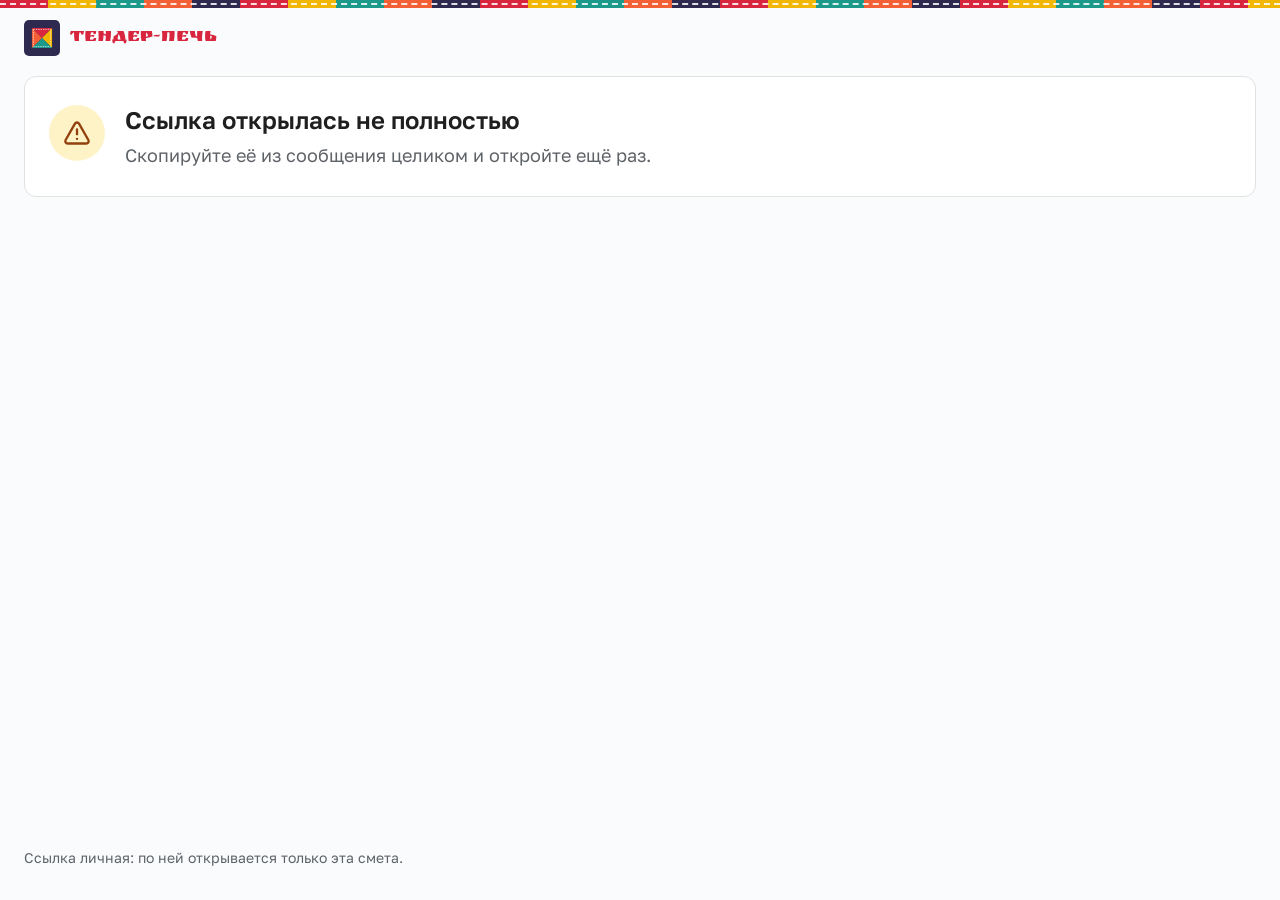
==== app/index.html @ cbc55fbc "PWA: менеджер входит в иконку (ссылка ?m= запоминается, экран Вход принимает ссылку менеджера)" ====
<!doctype html>
<html lang="ru">
  <head>
    <meta charset="UTF-8" />
    <meta name="viewport" content="width=device-width, initial-scale=1, viewport-fit=cover" />
    <meta name="robots" content="noindex, nofollow" />
    <meta name="theme-color" content="#2E294E" />
    <title>Тендер-Печь</title>
    <link rel="icon" type="image/svg+xml" href="/app/favicon.svg" />
    <link rel="preconnect" href="https://fonts.googleapis.com" />
    <link rel="preconnect" href="https://fonts.gstatic.com" crossorigin />
    <link rel="stylesheet" href="https://fonts.googleapis.com/css2?family=Golos+Text:wght@400;500;700&family=Ruslan+Display&display=swap&subset=cyrillic" />
    <script type="module" crossorigin src="/app/assets/index-CBOoW3pf.js"></script>
    <link rel="modulepreload" crossorigin href="/app/assets/rolldown-runtime-WkwZ5CU-.js">
    <link rel="stylesheet" crossorigin href="/app/assets/index-BDrWi6Vo.css">
    <link rel="manifest" href="/manifest.webmanifest" />
    <link rel="apple-touch-icon" href="/icons/apple-touch-icon.png" />
    <meta name="mobile-web-app-capable" content="yes" />
    <meta name="apple-mobile-web-app-capable" content="yes" />
    <meta name="apple-mobile-web-app-title" content="Тендер-Печь" />
    <meta name="apple-mobile-web-app-status-bar-style" content="black-translucent" />
    <script>if('serviceWorker' in navigator)window.addEventListener('load',function(){navigator.serviceWorker.register('/sw.js').catch(function(){})})</script>
    <meta property="og:type" content="website" />
    <meta property="og:site_name" content="Тендер-Печь" />
    <meta property="og:title" content="Тендер-Печь" />
    <meta property="og:description" content="Смета по тендеру: откройте и проверьте позиции" />
    <meta property="og:url" content="https://tender-pech.ru/app/" />
    <meta property="og:image" content="https://tender-pech.ru/app/og-image.png" />
    <meta property="og:image:type" content="image/png" />
    <meta property="og:image:width" content="1200" />
    <meta property="og:image:height" content="630" />
    <meta property="og:image:alt" content="Тендер-Печь: лоскутное одеяло" />
    <meta property="og:locale" content="ru_RU" />
    <meta name="twitter:card" content="summary_large_image" />
    <meta name="description" content="Смета по тендеру: откройте и проверьте позиции" />
  </head>
  <body>
    <div id="root"></div>
  </body>
</html>
---- app/assets/index-BDrWi6Vo.css ----
/*! tailwindcss v4.3.3 | MIT License | https://tailwindcss.com */
@layer properties{@supports (((-webkit-hyphens:none)) and (not (margin-trim:inline))) or ((-moz-orient:inline) and (not (color:rgb(from red r g b)))){*,:before,:after,::backdrop{--tw-translate-x:0;--tw-translate-y:0;--tw-translate-z:0;--tw-border-style:solid;--tw-font-weight:initial;--tw-outline-style:solid;--tw-blur:initial;--tw-brightness:initial;--tw-contrast:initial;--tw-grayscale:initial;--tw-hue-rotate:initial;--tw-invert:initial;--tw-opacity:initial;--tw-saturate:initial;--tw-sepia:initial;--tw-drop-shadow:initial;--tw-drop-shadow-color:initial;--tw-drop-shadow-alpha:100%;--tw-drop-shadow-size:initial}}}@layer theme{:root,:host{--font-sans:-apple-system, BlinkMacSystemFont, "Segoe UI", Roboto, "Helvetica Neue", "Noto Sans", Arial, sans-serif, "Apple Color Emoji", "Segoe UI Emoji", "Segoe UI Symbol", "Noto Color Emoji";--font-mono:ui-monospace, SFMono-Regular, Menlo, Monaco, Consolas, "Liberation Mono", "Courier New", monospace;--color-black:#000;--spacing:.25rem;--font-weight-medium:500;--font-weight-bold:700;--animate-spin:spin 1s linear infinite;--default-transition-duration:.15s;--default-transition-timing-function:cubic-bezier(.4, 0, .2, 1);--default-font-family:var(--font-sans);--default-mono-font-family:var(--font-mono)}}@layer base{*,:after,:before,::backdrop{box-sizing:border-box;border:0 solid;margin:0;padding:0}::file-selector-button{box-sizing:border-box;border:0 solid;margin:0;padding:0}html,:host{-webkit-text-size-adjust:100%;tab-size:4;line-height:1.5;font-family:var(--default-font-family,-apple-system, BlinkMacSystemFont, "Segoe UI", Roboto, "Helvetica Neue", "Noto Sans", Arial, sans-serif, "Apple Color Emoji", "Segoe UI Emoji", "Segoe UI Symbol", "Noto Color Emoji");font-feature-settings:var(--default-font-feature-settings,normal);font-variation-settings:var(--default-font-variation-settings,normal);-webkit-tap-highlight-color:transparent}hr{height:0;color:inherit;border-top-width:1px}abbr:where([title]){-webkit-text-decoration:underline dotted;text-decoration:underline dotted}h1,h2,h3,h4,h5,h6{font-size:inherit;font-weight:inherit}a{color:inherit;-webkit-text-decoration:inherit;-webkit-text-decoration:inherit;-webkit-text-decoration:inherit;-webkit-text-decoration:inherit;text-decoration:inherit}b,strong{font-weight:bolder}code,kbd,samp,pre{font-family:var(--default-mono-font-family,ui-monospace, SFMono-Regular, Menlo, Monaco, Consolas, "Liberation Mono", "Courier New", monospace);font-feature-settings:var(--default-mono-font-feature-settings,normal);font-variation-settings:var(--default-mono-font-variation-settings,normal);font-size:1em}small{font-size:80%}sub,sup{vertical-align:baseline;font-size:75%;line-height:0;position:relative}sub{bottom:-.25em}sup{top:-.5em}table{text-indent:0;border-color:inherit;border-collapse:collapse}:-moz-focusring:where(:not(iframe)){outline:auto}progress{vertical-align:baseline}summary{display:list-item}ol,ul,menu{list-style:none}img,svg,video,canvas,audio,iframe,embed,object{vertical-align:middle;display:block}img,video{max-width:100%;height:auto}button,input,select,optgroup,textarea{font:inherit;font-feature-settings:inherit;font-variation-settings:inherit;letter-spacing:inherit;color:inherit;opacity:1;background-color:#0000;border-radius:0}::file-selector-button{font:inherit;font-feature-settings:inherit;font-variation-settings:inherit;letter-spacing:inherit;color:inherit;opacity:1;background-color:#0000;border-radius:0}:where(select:is([multiple],[size])) optgroup{font-weight:bolder}:where(select:is([multiple],[size])) optgroup option{padding-inline-start:20px}::file-selector-button{margin-inline-end:4px}::placeholder{opacity:1}@supports (not ((-webkit-appearance:-apple-pay-button))) or (contain-intrinsic-size:1px){::placeholder{color:currentColor}@supports (color:color-mix(in lab, red, red)){::placeholder{color:color-mix(in oklab, currentcolor 50%, transparent)}}}textarea{resize:vertical}::-webkit-search-decoration{-webkit-appearance:none}::-webkit-date-and-time-value{min-height:1lh;text-align:inherit}::-webkit-datetime-edit{display:inline-flex}::-webkit-datetime-edit-fields-wrapper{padding:0}::-webkit-datetime-edit{padding-block:0}::-webkit-datetime-edit-year-field{padding-block:0}::-webkit-datetime-edit-month-field{padding-block:0}::-webkit-datetime-edit-day-field{padding-block:0}::-webkit-datetime-edit-hour-field{padding-block:0}::-webkit-datetime-edit-minute-field{padding-block:0}::-webkit-datetime-edit-second-field{padding-block:0}::-webkit-datetime-edit-millisecond-field{padding-block:0}::-webkit-datetime-edit-meridiem-field{padding-block:0}::-webkit-calendar-picker-indicator{line-height:1}:-moz-ui-invalid{box-shadow:none}button,input:where([type=button],[type=reset],[type=submit]){appearance:button}::file-selector-button{appearance:button}::-webkit-inner-spin-button{height:auto}::-webkit-outer-spin-button{height:auto}[hidden]:where(:not([hidden=until-found])){display:none!important}html{background:var(--s-bg);color:var(--s-fg)}body{background:var(--s-bg);color:var(--s-fg);font-family:var(--f-body);font-size:var(--fs-m);-webkit-font-smoothing:antialiased;margin:0;line-height:1.4}input,select,textarea,button{font:inherit;color:inherit}.font-display{font-family:var(--s-fd);font-weight:var(--s-fw);text-transform:var(--s-tt,none)}}@layer components{.page{max-width:var(--wrap);grid-template-columns:minmax(0,1fr);gap:18px;margin:0 auto;padding-block:20px 0;padding-inline:20px;display:grid}@media (width<=640px){.page{padding-inline:16px}}.page-col{flex-direction:column;display:flex}.s-mark{flex:none;width:44px;height:44px}.s-word{font-family:var(--s-fd);font-weight:var(--s-fw);font-size:var(--fs-xxl);letter-spacing:var(--s-ls,0);text-transform:var(--s-tt,none);line-height:1.1}.s-status{font-size:var(--fs-s);align-items:center;gap:6px;font-weight:500;display:inline-flex}.s-status svg{flex:none;width:18px;height:18px}.s-err{font-size:var(--fs-m);background:var(--s-hi);color:var(--s-hiink);border-radius:var(--s-r);padding:8px 12px;font-weight:500}.s-card{background:var(--s-card);color:var(--s-cfg);border-radius:var(--s-r);border:var(--s-bd);padding:6px 14px 12px;overflow-x:auto}.s-card table{border-collapse:collapse;width:100%;min-width:520px}.s-card.wide table{table-layout:fixed;min-width:960px}.s-card th,.s-card td{text-align:left;border-bottom:1px solid var(--s-line);vertical-align:top;padding:8px 6px}.s-card th{font-weight:500;font-size:var(--fs-s);opacity:.75}.s-card td.n,.s-card th.n{text-align:right;white-space:nowrap;font-variant-numeric:tabular-nums}.s-card td.sum{padding-top:18px}.s-card tr.sec td{font-family:var(--s-fd);font-weight:var(--s-fw);font-size:var(--fs-m);text-transform:var(--s-tt,none);border-bottom:2px solid var(--s-cfg);vertical-align:middle;padding-top:16px}.s-card tr.com td{border-bottom:1px solid var(--s-line);padding-top:0}.s-card tr.add td{border-bottom:0;padding-block:10px 4px}.s-card tr.flash>td{background:var(--s-hi)}@supports (color:color-mix(in lab, red, red)){.s-card tr.flash>td{background:color-mix(in srgb, var(--s-hi) 28%, transparent)}}.s-card .bub{background:var(--s-hi);color:var(--s-hiink);border-radius:var(--s-r);font-size:var(--fs-s);padding:6px 10px;font-weight:500;display:inline-block}.s-card .src{font-size:var(--fs-s);opacity:.75;flex-wrap:wrap;align-items:center;gap:6px 12px;margin-top:4px;font-weight:500;display:flex}.s-card .found summary{cursor:pointer;text-underline-offset:3px;padding-block:6px;-webkit-text-decoration:underline dotted;text-decoration:underline dotted;list-style:none}.s-card .found summary::-webkit-details-marker{display:none}.s-card .found[open]{flex-basis:100%}.s-card .found-list{gap:2px;padding-bottom:4px;display:grid}.s-card .src .ic{align-items:center;gap:4px;display:inline-flex}.s-card .src .ic svg{width:16px;height:16px}.cell-in{width:100%;height:var(--in-h);border:1px solid var(--s-line);border-radius:var(--s-r);color:inherit;font:400 var(--fs-m) var(--f-body);background:0 0;padding:0 10px;display:block}.cell-in.name{font-weight:500}.cell-ta{height:auto;min-height:var(--in-h);resize:none;overflow-wrap:anywhere;field-sizing:content;padding-block:9px;line-height:1.4;overflow:hidden}.s-card col.c-unit{width:76px}.s-card col.c-num{width:88px}.s-card col.c-money{width:132px}.s-card col.c-del{width:62px}.cell-in.specs{margin-top:6px}.cell-in.num{text-align:right;font-variant-numeric:tabular-nums}.cell-in.sec-title{border-color:#0000;padding-inline:0}.cell-in.sec-title:hover{border-color:var(--s-line);padding-inline:10px}.cell-in.sec-title:focus{padding-inline:10px}.cell-in.sec-title{font-family:var(--s-fd);font-weight:var(--s-fw);font-size:var(--fs-m);text-transform:var(--s-tt,none)}.cell-in:focus{outline:3px solid var(--s-hi);outline-offset:0;border-color:#0000}.need .cell-in.price{border:2px solid var(--s-hi)}.need-tag{background:var(--s-hi);color:var(--s-hiink);border-radius:var(--s-r);font-size:var(--fs-s);white-space:nowrap;margin-top:6px;padding:2px 8px;font-weight:700;display:inline-block}.s-hint{border-radius:var(--s-r);font-size:var(--fs-m);border:2px dashed;gap:10px;padding:10px 12px;display:grid}.s-hint b{font-weight:700}.s-hint .row{flex-wrap:wrap;justify-content:space-between;align-items:center;gap:12px;display:flex}.s-banner{border-radius:var(--s-r);background:var(--s-hi);color:var(--s-hiink);font-size:var(--fs-m);flex-wrap:wrap;justify-content:space-between;align-items:center;gap:12px;padding:12px 16px;font-weight:500;display:flex}.s-comments{gap:8px;display:grid}.s-comments .bub{background:var(--s-hi);color:var(--s-hiink);border-radius:var(--s-r);font-size:var(--fs-m);justify-self:start;padding:8px 12px;font-weight:500}.s-foot{z-index:10;background:var(--s-bg);color:var(--s-fg);padding:12px 20px calc(12px + env(safe-area-inset-bottom,0px));border-top:2px solid;flex-wrap:wrap;align-items:center;gap:10px 18px;margin-inline:-20px;display:flex;position:sticky;bottom:0}@media (width<=640px){.s-foot{margin-inline:-16px;padding-inline:16px}}.s-sum{font-family:var(--s-fd);font-weight:var(--s-fw);font-size:var(--fs-xl);text-transform:var(--s-tt,none);white-space:nowrap}.s-sub{font-size:var(--fs-m);white-space:nowrap}.s-acts{flex-wrap:wrap;gap:10px;margin-left:auto;display:flex}.s-totals-m{display:none}@media (width<=640px){.s-foot{gap:8px 12px;padding-top:10px}.s-foot .s-sub{display:none}.s-acts{--fs-l:var(--fs-m);flex-wrap:nowrap;width:100%;margin-left:0}.s-acts>*{flex:auto}.s-acts>:first-child{flex:none}.s-acts>:first-child svg{display:none}.s-totals-m{font-size:var(--fs-m);gap:4px;display:grid}}.s-note{font-size:var(--fs-s);opacity:.8}.s-tools{flex-wrap:wrap;align-items:center;gap:10px 14px;display:flex}.s-tools label{align-items:center;gap:8px;font-weight:500;display:inline-flex}.s-tools .cell-in{width:88px;height:var(--btn-h);border:2px solid}.v-list{gap:10px;display:grid}.v-item{border-bottom:1px solid var(--s-line);flex-wrap:wrap;align-items:center;gap:10px 14px;padding-bottom:10px;display:flex}.v-item .meta{flex:220px;gap:2px;display:grid}.v-item .meta span{font-size:var(--fs-s);opacity:.8}}@layer utilities{.visible{visibility:visible}.sr-only{clip-path:inset(50%);white-space:nowrap;border-width:0;width:1px;height:1px;margin:-1px;padding:0;position:absolute;overflow:hidden}.absolute{position:absolute}.fixed{position:fixed}.inset-0{inset:0}.top-1\/2{top:50%}.top-3{top:calc(var(--spacing) * 3)}.right-3{right:calc(var(--spacing) * 3)}.left-1\/2{left:50%}.z-40{z-index:40}.z-50{z-index:50}.block{display:block}.flex{display:flex}.grid{display:grid}.hidden{display:none}.inline-flex{display:inline-flex}.table{display:table}.size-6{width:calc(var(--spacing) * 6);height:calc(var(--spacing) * 6)}.h-\(--btn-h\){height:var(--btn-h)}.h-\(--btn-h-lg\){height:var(--btn-h-lg)}.max-h-\[calc\(100dvh-32px\)\]{max-height:calc(100dvh - 32px)}.w-\(--btn-h\){width:var(--btn-h)}.w-\[min\(640px\,calc\(100vw-32px\)\)\]{width:min(640px,100vw - 32px)}.min-w-0{min-width:0}.shrink-0{flex-shrink:0}.-translate-x-1\/2{--tw-translate-x:calc(calc(1 / 2 * 100%) * -1);translate:var(--tw-translate-x) var(--tw-translate-y)}.-translate-y-1\/2{--tw-translate-y:calc(calc(1 / 2 * 100%) * -1);translate:var(--tw-translate-x) var(--tw-translate-y)}.animate-spin{animation:var(--animate-spin)}.cursor-pointer{cursor:pointer}.resize{resize:both}.flex-wrap{flex-wrap:wrap}.content-start{align-content:flex-start}.items-center{align-items:center}.justify-center{justify-content:center}.justify-items-start{justify-items:start}.gap-1{gap:var(--spacing)}.gap-2{gap:calc(var(--spacing) * 2)}.gap-3{gap:calc(var(--spacing) * 3)}.gap-4{gap:calc(var(--spacing) * 4)}.gap-5{gap:calc(var(--spacing) * 5)}.self-end{align-self:flex-end}.justify-self-start{justify-self:flex-start}.overflow-y-auto{overflow-y:auto}.rounded-\(--s-r\){border-radius:var(--s-r)}.border{border-style:var(--tw-border-style);border-width:1px}.border-0{border-style:var(--tw-border-style);border-width:0}.border-2{border-style:var(--tw-border-style);border-width:2px}.border-current{border-color:currentColor}.bg-\(--s-ac\){background-color:var(--s-ac)}.bg-\(--s-card\){background-color:var(--s-card)}.bg-\(--s-hi\){background-color:var(--s-hi)}.bg-black\/60{background-color:#0009}@supports (color:color-mix(in lab, red, red)){.bg-black\/60{background-color:color-mix(in oklab, var(--color-black) 60%, transparent)}}.bg-transparent{background-color:#0000}.p-6{padding:calc(var(--spacing) * 6)}.px-0{padding-inline:0}.px-5{padding-inline:calc(var(--spacing) * 5)}.px-6{padding-inline:calc(var(--spacing) * 6)}.pr-14{padding-right:calc(var(--spacing) * 14)}.font-body{font-family:var(--f-body)}.font-display{font-family:var(--s-fd)}.text-\(length\:--fs-l\){font-size:var(--fs-l)}.text-\(length\:--fs-m\){font-size:var(--fs-m)}.text-\(length\:--fs-xl\){font-size:var(--fs-xl)}.font-bold{--tw-font-weight:var(--font-weight-bold);font-weight:var(--font-weight-bold)}.font-medium{--tw-font-weight:var(--font-weight-medium);font-weight:var(--font-weight-medium)}.break-all{word-break:break-all}.whitespace-nowrap{white-space:nowrap}.text-\(--s-acink\){color:var(--s-acink)}.text-\(--s-cfg\){color:var(--s-cfg)}.text-\(--s-hiink\){color:var(--s-hiink)}.text-current{color:currentColor}.outline{outline-style:var(--tw-outline-style);outline-width:1px}.filter{filter:var(--tw-blur,) var(--tw-brightness,) var(--tw-contrast,) var(--tw-grayscale,) var(--tw-hue-rotate,) var(--tw-invert,) var(--tw-saturate,) var(--tw-sepia,) var(--tw-drop-shadow,)}.transition-\[filter\,transform\]{transition-property:filter,transform;transition-timing-function:var(--tw-ease,var(--default-transition-timing-function));transition-duration:var(--tw-duration,var(--default-transition-duration))}.select-none{-webkit-user-select:none;user-select:none}@media (hover:hover){.hover\:border-\(--s-hi\):hover{border-color:var(--s-hi)}.hover\:bg-\(--s-hi\):hover{background-color:var(--s-hi)}.hover\:text-\(--s-hiink\):hover{color:var(--s-hiink)}.hover\:brightness-105:hover{--tw-brightness:brightness(105%);filter:var(--tw-blur,) var(--tw-brightness,) var(--tw-contrast,) var(--tw-grayscale,) var(--tw-hue-rotate,) var(--tw-invert,) var(--tw-saturate,) var(--tw-sepia,) var(--tw-drop-shadow,)}.hover\:brightness-110:hover{--tw-brightness:brightness(110%);filter:var(--tw-blur,) var(--tw-brightness,) var(--tw-contrast,) var(--tw-grayscale,) var(--tw-hue-rotate,) var(--tw-invert,) var(--tw-saturate,) var(--tw-sepia,) var(--tw-drop-shadow,)}}.focus-visible\:outline-3:focus-visible{outline-style:var(--tw-outline-style);outline-width:3px}.focus-visible\:outline-offset-2:focus-visible{outline-offset:2px}.focus-visible\:outline-\(--s-hi\):focus-visible{outline-color:var(--s-hi)}.active\:translate-y-px:active{--tw-translate-y:1px;translate:var(--tw-translate-x) var(--tw-translate-y)}.disabled\:cursor-not-allowed:disabled{cursor:not-allowed}.disabled\:opacity-60:disabled{opacity:.6}.\[\&_svg\]\:size-5 svg{width:calc(var(--spacing) * 5);height:calc(var(--spacing) * 5)}.\[\&_svg\]\:shrink-0 svg{flex-shrink:0}}:root{--s-bg:#2e294e;--s-fg:#fff;--s-card:#fff;--s-cfg:#111;--s-line:#ddd;--s-ac:#d7263d;--s-acink:#fff;--s-hi:#f2b705;--s-hiink:#111;--s-fd:"Ruslan Display", "Times New Roman", serif;--s-fw:400;--s-tt:none;--s-r:10px;--s-bd:3px dashed #f2b705;--f-body:"Golos Text", "Helvetica Neue", Arial, sans-serif;--fs-s:14px;--fs-m:17px;--fs-l:20px;--fs-xl:24px;--fs-xxl:26px;--btn-h:48px;--btn-h-lg:52px;--in-h:44px;--wrap:1400px;--lightningcss-light:initial;--lightningcss-dark: ;color-scheme:light}html.v9-root,html.v9-root body{color:#1f1f1f;background:#f9fbfd}html.v9-root{--fs-s:14px;--fs-m:16px;--fs-l:18px;--fs-xl:20px;--fs-xxl:24px}.v9,.v9-dlg{--f1:"Golos Text", Arial, sans-serif;--f2:"Golos Text", Arial, sans-serif;--ink:#1f1f1f;--mut:#5f6368;--mut2:#9aa0a6;--line:#c4c7c5;--line2:#e1e3e1;--acc:#1a73e8;--r:8px;--g:#16a34a;--g-h:#15803d;--btn-h:48px;--w-cn:46px;--w-cu:90px;--w-cq:88px;--w-cp:190px;--w-cs:210px;--w-ct:220px}.v9{min-height:100dvh;color:var(--ink);font-family:var(--f2);font-size:var(--fs-m);background:#f9fbfd;flex-direction:column;line-height:1.4;display:flex}.v9 svg{flex:none}.v9 .hd{background:#f9fbfd;align-items:center;gap:16px;padding:12px 16px;display:flex}.v9 .hd h1{font-size:var(--fs-l);flex:1;min-width:0;margin:0;font-weight:500;line-height:24px}.v9 a.brand-link{cursor:pointer;border-radius:8px;text-decoration:none}.v9 a.brand-link:focus-visible{outline:2px solid var(--acc);outline-offset:2px}.v9 .brand{flex:none;align-items:center;gap:10px;display:inline-flex}.v9 .brand .s-mark{width:36px;height:36px}.v9 .brand .s-word{font-family:var(--s-fd);font-weight:400;font-size:var(--fs-xl);letter-spacing:0;text-transform:none;color:#d7263d;line-height:1}.quilt{background:repeating-linear-gradient(90deg,#d7263d 0 48px,#f2b705 48px 96px,#1b998b 96px 144px,#f46036 144px 192px,#2e294e 192px 240px);flex:none;height:8px;position:relative}.quilt:after{content:"";border-top:2px dashed #ffffffd9;position:absolute;top:3px;left:0;right:0}.v9 .saved{color:var(--mut);font:400 var(--fs-s)/1.4 var(--f2);white-space:nowrap;cursor:pointer;background:0 0;border:0;align-items:center;min-height:32px;padding:0;display:inline-flex}.v9 .saved .sv{align-items:center;gap:6px;display:inline-flex}.v9 .saved svg{width:16px;height:16px}.v9 .saved:hover{color:var(--ink)}.v9 .hn{position:relative}.v9 .hns{border:1px solid var(--line);border-radius:var(--r);height:40px;font:500 var(--fs-m)/1 var(--f2);color:var(--ink);cursor:pointer;white-space:nowrap;background:#fff;align-items:center;gap:8px;padding:0 12px;display:inline-flex}.v9 .hns svg{width:18px;height:18px}.v9 .hns[aria-expanded=true] .chev{transform:rotate(180deg)}.v9 .hn .hl{z-index:30;border:1px solid var(--line);background:#fff;border-radius:12px;width:min(560px,100vw - 32px);max-height:360px;margin:0;padding:8px;list-style:none;position:absolute;top:calc(100% + 6px);right:0;overflow:auto}.v9 .hn .hl li{font-size:var(--fs-s);color:#111827;border-radius:8px;justify-content:space-between;align-items:center;gap:12px;padding:8px 10px;display:flex}.v9 .hn .hl li:hover{background:#f3f4f6}.v9 .hn .hl li.hl-top{border-bottom:1px solid var(--line2);border-radius:0;margin-bottom:4px}.v9 .hn .hl .lnk{font-size:var(--fs-s);white-space:nowrap;height:32px}.v9 .days{font-size:var(--fs-m);color:var(--mut);white-space:nowrap;align-items:center;gap:8px;display:inline-flex}.v9 .days .f{width:52px;color:var(--ink);border-bottom:1px dashed var(--line);font-weight:600}.v9 .lnk,.v9-dlg .lnk{font:600 var(--fs-m)/1 var(--f2);color:var(--acc);cursor:pointer;background:0 0;border:0;align-items:center;gap:6px;height:36px;padding:0;display:inline-flex}.v9 .lnk svg{width:18px;height:18px}.v9 .lnk:disabled{opacity:.6;cursor:default}.v9 .bn{border-radius:var(--r);color:var(--ink);font-size:var(--fs-m);background:#fef3c7;flex-wrap:wrap;justify-content:space-between;align-items:center;gap:12px;margin:0 16px 8px;padding:8px 12px 8px 16px;display:flex}.v9 .bn.coms{background:0 0;justify-content:flex-start;padding:0}.v9 .bub{color:#5c3a06;font-size:var(--fs-s);background:#fef3c7;border-radius:6px;padding:4px 10px;font-weight:500;display:inline-block}.v9 .fx{border:1px solid var(--line2);height:40px;font-size:var(--fs-m);background:#fff;border-radius:20px;align-items:center;gap:0;min-width:0;margin:0 16px 8px;display:flex}.v9 .fx .ref{text-align:center;width:72px;color:var(--mut);border-right:1px solid var(--line2);flex:none}.v9 .fx .fxl{color:var(--mut);border-right:1px solid var(--line2);padding:0 12px;font-style:italic}.v9 .fx .fv{font-variant-numeric:tabular-nums;white-space:nowrap;text-overflow:ellipsis;min-width:0;padding:0 12px;overflow:hidden}.v9 .gw{border-top:1px solid var(--line);background:#fff;flex:1}.v9 .sm{table-layout:fixed;border-collapse:separate;border-spacing:0;width:100%}.v9 .sm col.w-cn{width:var(--w-cn)}.v9 .sm col.w-cu{width:var(--w-cu)}.v9 .sm col.w-cq{width:var(--w-cq)}.v9 .sm col.w-cp{width:var(--w-cp)}.v9 .sm col.w-cs{width:var(--w-cs)}.v9 .sm col.w-ct{width:var(--w-ct)}.v9 .sm th,.v9 .sm td{border-right:1px solid var(--line2);border-bottom:1px solid var(--line2)}.v9 .sm th{font-size:var(--fs-s);color:var(--mut);text-align:left;white-space:nowrap;padding:10px 8px;font-weight:500}.v9 .sm th.cq,.v9 .sm th.cp,.v9 .sm th.cs{text-align:right}.v9 .sm thead tr.let th{color:var(--mut);text-align:center;z-index:3;background:#f8f9fa;height:26px;padding:4px 0;font-weight:500;position:sticky;top:0}.v9 .sm thead tr.cap th{color:var(--ink);z-index:3;border-bottom:2px solid var(--line);font-weight:600;font-size:var(--fs-m);text-align:center;vertical-align:middle;background:#fff;font-weight:700;position:sticky;top:31px}.v9 .sm td{vertical-align:middle;padding:5px 8px}.v9 .sm td.rn,.v9 .sm th.rn{color:var(--mut);text-align:center;font-size:var(--fs-s);background:#f8f9fa;padding:0}.v9 .sm thead tr.cap th.rn{color:var(--ink)}.v9 .sm td.rn{position:relative}.v9 .sm td.cs{text-align:right;white-space:nowrap;font-variant-numeric:tabular-nums;font-weight:600}.v9 .sm td.cs.z{color:var(--mut2);font-weight:500}.v9 .sm td.sel{box-shadow:inset 0 0 0 2px var(--acc);position:relative}.v9 .sm td.sel:after{content:"";background:var(--acc);border:1px solid #fff;width:7px;height:7px;position:absolute;bottom:0;right:0}.v9 .sm tr.flash>td:not(.rn){background:#fef7cd}.v9 .sm .nm{align-items:center;gap:6px;font-weight:500;line-height:21px;display:flex}.v9 .sm .nmt,.v9 .sm .sp{color:inherit;resize:none;font-family:var(--f2);overflow-wrap:anywhere;background:0 0;border:0;border-radius:4px;outline:none;margin:0;padding:0;display:block;overflow:hidden}.v9 .sm .nmt{font-size:var(--fs-m);min-width:2ch;max-width:100%;font-weight:500;line-height:21px}.v9 .sm textarea.nmt{field-sizing:content;width:auto;min-height:21px}.v9 .sm .sp{font-size:var(--fs-s);color:var(--mut);width:100%;min-height:19px;line-height:19px}.v9 .sm textarea.sp{field-sizing:content}@supports not (field-sizing:content){.v9 .sm textarea.nmt{width:100%}}.v9 .sm .nmt:focus,.v9 .sm .sp:focus{box-shadow:0 0 0 2px var(--acc)}.v9 .sm .nmt::placeholder,.v9 .sm .sp::placeholder{color:var(--mut2)}.v9 .sm tr:not(:focus-within) .sp-empty{display:none}.v9 .f{width:100%;height:32px;font:inherit;color:inherit;background:0 0;border:1px solid #0000;border-radius:0;padding:0 6px;display:block}.v9 .f:hover{border-color:var(--line);background:#fff}.v9 .f:focus{border-color:var(--acc);background:#fff;outline:none}.v9 .f.num{text-align:right;font-variant-numeric:tabular-nums}.v9 .f.ro{align-items:center;display:flex}.v9 .f.ro.num{justify-content:flex-end}.v9 .f.ro:hover{background:0 0;border-color:#0000}.v9 .pw{flex-wrap:wrap-reverse;justify-content:flex-end;align-items:center;gap:2px;display:flex}.v9 .pw .f{flex:1;min-width:88px}.v9 tr.miss .cp .f{background:#fbf1cc;border-color:#fbf1cc}.v9 tr.miss .cp .f:hover{border-color:#e9d58f}.v9 tr.miss .cp .f:focus{background:#fbf1cc;border:2px solid #2563eb}.v9 .sm td.cp{position:relative}.v9 .pq{border:1px solid var(--line);height:26px;color:var(--ink);font:500 var(--fs-s)/1 var(--f2);white-space:nowrap;cursor:pointer;background:#f3f4f6;border-radius:6px;flex:none;padding:0 8px}.v9 .pq:hover:not(:disabled){border-color:var(--acc)}.v9 .pq:disabled{cursor:default}.v9 .ic{width:20px;height:20px;color:var(--mut2);cursor:default;background:0 0;border:0;border-radius:4px;flex:none;justify-content:center;align-items:center;padding:0;display:inline-flex}.v9 button.ic{cursor:pointer}.v9 .ic:hover{color:var(--acc)}.v9 .ic svg{width:16px;height:16px}.v9 .ic.src.ed{color:#b45309;position:relative}.v9 .ic.src.ed:after{content:"";background:#f59e0b;border:1px solid #fff;border-radius:50%;width:6px;height:6px;position:absolute;top:1px;right:0}.v9 .sm td.cnm{position:relative}.v9 .tzb{border:1px solid var(--line2);min-width:30px;height:21px;color:var(--mut);font:600 var(--fs-s)/1 var(--f2);cursor:pointer;background:#fff;border-radius:6px;flex:none;justify-content:center;align-items:center;padding:0 6px;display:inline-flex}.v9 .tzb:hover,.v9 .tzb[aria-expanded=true]{color:var(--acc);border-color:var(--acc)}.v9 .pop.tzp{width:min(420px,100% - 16px);left:8px;right:auto}.v9 .pop.tzp span{font-size:var(--fs-m);color:var(--ink);overflow-wrap:anywhere;line-height:1.4}.v9 .ib{width:32px;height:32px;color:var(--mut);cursor:pointer;background:0 0;border:0;border-radius:8px;flex:none;justify-content:center;align-items:center;padding:0;display:inline-flex}.v9 .ib:hover{color:var(--ink);background:#f3f4f6}.v9 .ib svg{width:18px;height:18px}.v9 .sm .rdel{opacity:0;background:#f8f9fa;width:28px;height:28px;margin:0 auto;position:absolute;top:max(1px,50% - 20px);left:0;right:0}.v9 .sm tr:is(:hover,:focus-within) td.rn:has(.rdel) .rnn{visibility:hidden}.v9 .sm .rins{z-index:2;opacity:0;border:1px solid var(--line);width:24px;height:24px;color:var(--acc);background:#fff;border-radius:50%;margin:0 auto;position:absolute;bottom:-12px;left:0;right:0}.v9 .sm .rins svg{width:16px;height:16px}.v9 .sm .rins:hover{color:var(--acc);background:#e8f0fe}.v9 .sm .pq-add{z-index:2;opacity:0;border:1px solid var(--line);background:#fff;border-radius:6px;width:26px;height:26px;position:absolute;top:50%;left:6px;transform:translateY(-50%)}.v9 .sm .pq-add.after-src{left:30px}.v9 .sm .pq-add svg{width:14px;height:14px}.v9 .sm .rcom{opacity:0;margin-left:auto}.v9 .sm .rcom svg{width:18px;height:18px}.v9 .sm tr:is(:hover,:focus-within,.act) .rcom,.v9 .sm .rcom:focus-visible{opacity:1}.v9 .sm .rcom:hover{color:var(--acc);background:#e8f0fe}@media (hover:none){.v9 .sm .rcom{opacity:.7}}.v9 .sm .unit-in{cursor:text}.unit-list{z-index:60;border:1px solid var(--line);background:#fff;border-radius:10px;margin:0;padding:4px;list-style:none;position:fixed;overflow:auto;box-shadow:0 6px 20px #0000001f}.unit-list li{min-height:44px;font-size:var(--fs-m);color:var(--ink);cursor:pointer;white-space:nowrap;border-radius:6px;align-items:center;padding:0 12px;display:flex}.unit-list li.on,.unit-list li:hover{color:#0b57d0;background:#e8f0fe}.unit-list li[aria-selected=true]:not(.on){font-weight:600}.v9 .sm tr:hover .rdel,.v9 .sm tr:focus-within .rdel,.v9 .sm tr:hover .rins,.v9 .sm tr:focus-within .rins,.v9 .sm tr:hover .pq-add,.v9 .sm tr:focus-within .pq-add,.v9 .sm .rdel:focus-visible,.v9 .sm .rins:focus-visible,.v9 .sm .pq-add:focus-visible{opacity:1}.v9 .pop{z-index:20;border:1px solid var(--line);width:300px;font-size:var(--fs-s);color:#111827;background:#fff;border-radius:12px;gap:8px;padding:12px 14px;display:grid;position:absolute;top:calc(100% - 2px);right:8px}.v9 .pop label{color:var(--mut);gap:4px;display:grid}.v9 .pop .f{border:1px solid var(--line);height:40px;font-size:var(--fs-m);color:var(--ink);border-radius:6px}.v9 .pop .btn.ghost{--btn-h:44px;justify-self:start}.v9 .sm tr.sh td{background:#e8f0fe;padding:10px 8px}.v9 .sm tr.sh td.rn{background:#f8f9fa;padding:0}.v9 .shw{align-items:center;gap:12px;display:flex}.v9 .shw .st{font-size:var(--fs-m);font-weight:700}.v9 .shw .st-in{color:inherit;font:700 var(--fs-m)/1.4 var(--f2);field-sizing:content;background:0 0;border:1px solid #0000;border-radius:4px;min-width:8ch;max-width:100%;margin-left:-5px;padding:2px 4px}.v9 .shw .st-in:hover{border-color:var(--line);background:#fff}.v9 .shw .st-in:focus{border-color:var(--acc);background:#fff;outline:none}.v9 .shw .ib{opacity:.8}.v9 .shw .sdel,.v9 .shw .sadd{opacity:0}.v9 .sm tr.sh:hover :is(.sdel,.sadd),.v9 .sm tr.sh:focus-within :is(.sdel,.sadd),.v9 .shw :is(.sdel,.sadd):focus-visible{opacity:.8}.v9 .tag{color:#92400e;height:26px;font-size:var(--fs-s);white-space:nowrap;background:#fef3c7;border-radius:6px;align-items:center;padding:0 8px;font-weight:600;display:inline-flex}.v9 .sm tr.empty td{color:var(--mut);font-size:var(--fs-s);padding:12px 8px}.v9 .sm tr.empty td.rn{padding:0}.v9 .sm tr.com td{padding:4px 8px 8px}.v9 .sm tr.addsec td{border-bottom:0;padding:12px 8px}:is(.v9,.v9-dlg) :is(.btn.ghost,.btn.ok100),.v9 .tabs .btn{height:var(--btn-h);border-radius:var(--r);font:600 var(--fs-m)/1 var(--f2);cursor:pointer;white-space:nowrap;border:1px solid #0000;justify-content:center;align-items:center;gap:8px;padding:0 20px;text-decoration:none;display:inline-flex}:is(.v9,.v9-dlg) .btn svg{width:20px;height:20px}:is(.v9,.v9-dlg) .btn.ghost{color:var(--ink);border-color:var(--line);background:#fff}:is(.v9,.v9-dlg) .btn.ghost:hover{border-color:var(--ink)}:is(.v9,.v9-dlg) .btn.ok100{background:var(--g);color:#fff;border-color:var(--g);min-width:260px;padding:0 28px;font-weight:700}:is(.v9,.v9-dlg) .btn.ok100:hover{background:var(--g-h);border-color:var(--g-h)}:is(.v9,.v9-dlg) .btn:disabled{opacity:.6;cursor:default}.v9 .tb{z-index:5;border-top:1px solid var(--line);background:#f9fbfd;flex:none;align-items:center;gap:16px;height:60px;padding:0 24px 0 8px;display:flex;position:sticky;bottom:0}.v9 .tb .tbb{align-items:center;gap:8px;margin-left:auto;display:flex}.v9 .tabs{align-items:stretch;gap:4px;height:100%;display:flex}.v9 .tabs span{font-size:var(--fs-m);color:var(--mut);border-left:1px solid var(--line2);white-space:nowrap;align-items:center;margin:14px 0 14px 8px;padding:0 16px;display:inline-flex}.v9 .tabs .btn{--btn-h:60px;height:100%;color:var(--mut);background:0 0;border:0;border-radius:0 0 8px 8px;padding:0 16px;font-weight:500}.v9 .tabs .btn.on{color:#0b57d0;background:#e1e9f7;border:0;font-weight:600}.v9 .tabs .btn:hover{background:#eef2f8}.v9 .tabs .btn.on:hover{background:#e1e9f7}.v9 .tsum,.v9-dlg .tsum{cursor:help;white-space:nowrap;align-items:baseline;gap:10px;display:flex}.v9 .tsum .tl,.v9-dlg .tsum .tl{font-size:var(--fs-m);color:var(--mut)}.v9 .tsum .tv,.v9-dlg .tsum .tv{font-size:var(--fs-xxl);font-variant-numeric:tabular-nums;font-weight:700}.v9 .tsum .tl.mk,.v9-dlg .tsum .tl.mk{font-size:var(--fs-s)}.v9 .nop,.v9-dlg .nop{color:#92400e;height:30px;font-size:var(--fs-s);white-space:nowrap;background:#fef3c7;border-radius:8px;align-items:center;padding:0 10px;font-weight:600;display:inline-flex}.v9-dlg{color:var(--ink);font-family:var(--f2);font-size:var(--fs-m);background:#fff;border-radius:12px}.v9-dlg h2{font-family:var(--f2);font-weight:600;font-size:var(--fs-xl);text-transform:none;letter-spacing:0}.v9-dlg .dlg-sum{flex-wrap:wrap;align-items:center;gap:16px;display:flex}.v9-dlg .dlg-acts{flex-wrap:wrap;gap:8px;display:flex}.v9-dlg .dlg-warn{color:#5c3a06;background:#fef3c7;border-radius:8px;padding:10px 12px;font-weight:600}.v9-dlg .dlg-err{color:#92400e;background:#fef3c7;border-radius:8px;padding:8px 12px;font-weight:500}.v9-dlg .v-item{border-bottom-color:var(--line2)}@media (width<=760px){.v9 .hd{flex-wrap:wrap;gap:10px 12px;padding:12px 16px}.v9 .hd h1{font-size:var(--fs-m);flex:100%;order:3;line-height:22px}.v9 .saved{order:2;margin-left:auto}.v9 .hn{order:4}.v9 .hn .hl{left:0;right:auto}.v9 .days{order:5}.v9 .gw{overflow-x:auto}.v9 .sm{--w-cn:40px;--w-cu:80px;--w-cq:72px;--w-cp:145px;--w-cs:150px;--w-ct:170px;min-width:880px}.v9 .sm thead tr.let th,.v9 .sm thead tr.cap th{position:static}.v9 .tb{height:auto;padding:0 16px calc(10px + env(safe-area-inset-bottom,0px));flex-wrap:wrap;gap:8px 12px}.v9 .tabs{flex:100%;order:1;height:48px;margin-inline:-16px;padding-inline:8px;overflow-x:auto}.v9 .tabs .btn{--btn-h:48px;padding:0 12px}.v9 .tabs span{margin-block:10px;padding:0 12px}.v9 .tsum{order:2}.v9 .nop{order:3}.v9 .tb .tbb{flex:100%;order:4;margin-left:0}.v9 .tb .tbb .btn.ok100{flex:1;min-width:0;padding:0 16px}}.v9.ent .hd{width:100%;max-width:var(--wrap);margin:0 auto;padding-inline:24px}.v9.ent .hd .who{color:var(--mut);font-size:var(--fs-s);white-space:nowrap;margin-left:auto}.v9 .ent-body{width:100%;max-width:var(--wrap);flex-direction:column;flex:1;align-content:start;gap:24px;margin:0 auto;padding:8px 24px 32px;display:flex}.v9 .ent-title h1{font-size:var(--fs-xxl);margin:0;font-weight:600;line-height:1.25}.v9 .ent-title .meta{font-size:var(--fs-m);color:var(--mut);margin-top:4px}.v9 .ent-card{border:1px solid var(--line2);background:#fff;border-radius:12px;gap:16px;padding:24px;display:grid}.v9 .ent-card .lead{font-size:var(--fs-l);margin:0;line-height:1.45}.v9 .ent-row{flex-wrap:wrap;align-items:end;gap:16px;display:flex}.v9 .ent-lab{min-width:0;font-size:var(--fs-s);color:var(--mut);flex:260px;gap:6px;font-weight:500;display:grid}.v9 .ent-sel{display:block;position:relative}.v9 .ent-sel svg{width:20px;height:20px;color:var(--mut);pointer-events:none;margin-top:-10px;position:absolute;top:50%;right:12px}.v9 .f.ent-f{height:var(--btn-h);border:1px solid var(--line);border-radius:var(--r);font:500 var(--fs-m)/1.2 var(--f2);color:var(--ink);background:#fff;padding:0 12px}.v9 .f.ent-f:hover{border-color:var(--mut2)}.v9 .f.ent-f:focus{border-color:var(--acc);box-shadow:0 0 0 1px var(--acc)}.v9 .f.ent-f::placeholder{color:var(--mut2)}.v9 .f.ent-f.ent-own{width:100%;padding-right:44px}.v9 .ent-sel .ent-back{cursor:pointer;background:0 0;border:0;width:40px;height:40px;margin-top:-20px;padding:0;position:absolute;top:50%;right:2px}.v9 .ent-sel .ent-back svg{right:10px}.v9 select.ent-f{appearance:none;cursor:pointer;text-overflow:ellipsis;padding-right:40px}.v9 select.ent-f:invalid{color:var(--mut2)}.v9 select.ent-f:has(option[value=""]:checked){color:var(--mut2)}.v9 .ent-row .btn.ok100{flex:none}.v9 .ent-err{color:#92400e;border-radius:var(--r);font-size:var(--fs-m);background:#fef3c7;padding:10px 14px;font-weight:500}.v9 .ent-steps{grid-template-columns:repeat(auto-fit,minmax(280px,1fr));gap:16px;display:grid}.v9 .ent-step{border:1px solid var(--line2);font-size:var(--fs-m);color:var(--mut);background:#fff;border-radius:12px;align-content:start;gap:8px;padding:20px;display:grid}.v9 .ent-step b{font-size:var(--fs-l);color:var(--ink);font-weight:600}.v9 .ent-step .n{color:#0b57d0;width:40px;height:40px;font-size:var(--fs-l);background:#e8f0fe;border-radius:50%;justify-content:center;align-items:center;font-weight:700;display:inline-flex}.v9 .ent-note{font-size:var(--fs-s);color:var(--mut);margin:auto 0 0}.v9 .ent-msg{grid-auto-flow:column;justify-content:start;align-items:start;gap:20px;padding:28px 24px}.v9 .ent-ic{color:#92400e;background:#fef3c7;border-radius:50%;flex:none;justify-content:center;align-items:center;width:56px;height:56px;display:inline-flex}.v9 .ent-ic svg{width:28px;height:28px}.v9 .ent-msg.loading .ent-ic{color:#0b57d0;background:#e8f0fe}.v9 .ent-msg .txt{justify-items:start;gap:8px;min-width:0;display:grid}.v9 .ent-msg h1{font-size:var(--fs-xxl);margin:0;font-weight:600;line-height:1.25}.v9 .ent-msg p{font-size:var(--fs-l);color:var(--mut);margin:0}.v9 .ent-msg .btn{margin-top:8px}.v9 .ent-bn{color:var(--ink);font-size:var(--fs-l);background:#fef3c7;border-radius:12px;flex-wrap:wrap;justify-content:space-between;align-items:center;gap:16px;padding:16px 20px;display:flex}@media (width<=760px){.v9.ent .hd{padding-inline:16px}.v9.ent .hd .who{white-space:normal;flex:100%;margin-left:0}.v9 .ent-body{gap:16px;padding:8px 16px 24px}.v9 .ent-title h1{font-size:var(--fs-xl)}.v9 .ent-card{padding:16px}.v9 .ent-card .lead{font-size:var(--fs-m)}.v9 .ent-row{gap:12px}.v9 .ent-row .btn.ok100{flex:100%;min-width:0}.v9 .ent-msg{grid-auto-flow:row;gap:12px;padding:20px 16px}.v9 .ent-msg h1{font-size:var(--fs-xl)}.v9 .ent-msg p,.v9 .ent-bn{font-size:var(--fs-m)}.v9 .ent-bn .btn{flex:100%}}.v9 .sm .rcom{border-radius:12px}.v9 .sm .rcom:not(.has):hover{box-shadow:inset 0 0 0 1px var(--line)}.v9 .sm .rcom.has{opacity:1;color:#fff;background:#0b57d0;align-items:center;gap:4px;width:auto;height:26px;padding:0 9px;display:inline-flex}.v9 .sm .rcom.has:hover{color:#fff;background:#0842a0}.v9 .sm .rcom.has svg{width:15px;height:15px}.v9 .sm .rcom.has b{font:700 var(--fs-s)/1 var(--f2)}.v9 .sm tr.com td:not(.rn){padding:2px 8px 10px}.v9 .sm tr.com .bub{max-width:100%;color:var(--ink);font-size:var(--fs-s);background:#eef3fd;border-radius:8px;flex-wrap:wrap;align-items:baseline;gap:4px 10px;padding:8px 12px;font-weight:400;line-height:1.4;display:inline-flex}.v9 .sm tr.com .bub-a{font-weight:700}.v9 .sm tr.com .bub-t{overflow-wrap:anywhere}.v9 .sm tr.com .bub-d{color:var(--mut);white-space:nowrap}.v9 .sm tr.com.reply td:not(.rn){padding-left:32px}.v9 .sm tr.com.reply .bub{background:#f0fdf4}.v9 .sm tr.com .bub-fx{color:#166534;background:#dcfce7;border-radius:6px;padding:2px 8px;font-weight:600}.scr.v9{--gut:24px}.scr.v9>.hd{padding-left:var(--gut);padding-right:var(--gut)}.scr.v9>:is(.fx,.bn,.apv,.lhist){margin-left:var(--gut);margin-right:var(--gut)}.scr.v9>.gw{margin:0 var(--gut);border:1px solid var(--line);border-radius:12px;overflow:clip}.scr.v9>.tb{padding-left:var(--gut);padding-right:var(--gut)}.v9 .sm tr td.cs,.v9 .sm tr th.cs{padding-right:16px}.scr.v9>.tb{flex-wrap:wrap;row-gap:8px;height:auto;min-height:60px;padding-top:6px;padding-bottom:6px}.scr.v9>.tb .tabs{align-self:center;height:48px}.scr.v9>.tb .tabs .btn{border-radius:8px}@media (width<=760px){.scr.v9{--gut:16px}.scr.v9>.gw{overflow-x:auto}.scr.v9>.tb .tabs{margin-inline:0;padding-inline:0}.scr.v9>.tb .tbb{flex-wrap:wrap;width:100%}.scr.v9>.tb .tbb .btn.ok100{flex:100%}}.v9 .hn .hl{align-content:start;gap:12px;max-height:min(70vh,720px);display:grid}.v9 .hn .hl li.hp-c{background:url(data:image/svg+xml,%3Csvg%20xmlns%3D%22http%3A//www.w3.org/2000/svg%22%20width%3D%2224%22%20height%3D%2224%22%3E%3Crect%20width%3D%2224%22%20height%3D%2224%22%20fill%3D%22%23F2B705%22/%3E%3Cpath%20d%3D%22M4%204l4%204M8%204l-4%204M16%204l4%204M20%204l-4%204M10%2010l4%204M14%2010l-4%204M4%2016l4%204M8%2016l-4%204M16%2016l4%204M20%2016l-4%204%22%20stroke%3D%22%23C8102E%22%20stroke-width%3D%222.4%22/%3E%3C/svg%3E);border-radius:18px;padding:14px;display:block}.v9 .hn .hl li.hp-c:hover{background:url(data:image/svg+xml,%3Csvg%20xmlns%3D%22http%3A//www.w3.org/2000/svg%22%20width%3D%2224%22%20height%3D%2224%22%3E%3Crect%20width%3D%2224%22%20height%3D%2224%22%20fill%3D%22%23F2B705%22/%3E%3Cpath%20d%3D%22M4%204l4%204M8%204l-4%204M16%204l4%204M20%204l-4%204M10%2010l4%204M14%2010l-4%204M4%2016l4%204M8%2016l-4%204M16%2016l4%204M20%2016l-4%204%22%20stroke%3D%22%23C8102E%22%20stroke-width%3D%222.4%22/%3E%3C/svg%3E)}.v9 .hn .hl .hp-in{background:#fffbea;border-radius:8px;justify-items:start;gap:12px;height:100%;padding:24px 26px;display:grid}.v9 .hn .hl .hp-t{color:#0f1b4c;margin:0;font-family:Golos Text,Arial,sans-serif;font-size:18px;font-weight:400;line-height:1.55}.v9 .hn .hl .hp-t b{font-weight:700}@media (width<=760px){.v9 .hn .hl .hp-t{font-size:17px}}.v9 .sm td.ct{text-align:right;white-space:nowrap;font-variant-numeric:tabular-nums;padding-right:16px;font-weight:600}.v9 .sm td.ct.z{color:var(--mut2);font-weight:500}.v9 .sm tr.sh td.ct{font-weight:600}.v9 .sm thead tr.cap th.ct{z-index:4;padding:4px 8px;position:sticky}.v9 .txh{flex-wrap:wrap;justify-content:center;align-items:center;gap:4px 8px;display:flex}.v9 .txh .txl{white-space:nowrap}.v9 .txh .txb{border:1px solid var(--line);border-radius:var(--r);min-width:76px;height:44px;color:var(--ink);font:700 var(--fs-m)/1 var(--f2);cursor:pointer;white-space:nowrap;background:#fff;justify-content:center;align-items:center;gap:4px;padding:0 8px 0 12px;display:inline-flex}.v9 .txh .txb svg{width:18px;height:18px;color:var(--mut)}.v9 .txh .txb:hover{border-color:var(--ink)}.v9 .txh .txb[aria-expanded=true]{border-color:var(--acc);box-shadow:0 0 0 1px var(--acc)}.v9 .txh .txb[aria-expanded=true] svg{transform:rotate(180deg)}.v9 .txh .txv{align-items:center;height:44px;display:inline-flex}.v9 .pop.txm{text-align:left;white-space:normal;gap:6px;width:220px;padding:6px;font-weight:500;top:calc(100% + 4px);right:0}.v9 .pop.txm [role=listbox]{gap:2px;display:grid}.v9 .pop.txm .txo{height:44px;color:var(--ink);font:500 var(--fs-m)/1 var(--f2);cursor:pointer;text-align:left;background:0 0;border:0;border-radius:8px;justify-content:space-between;align-items:center;padding:0 12px;display:flex}.v9 .pop.txm .txo:hover{background:#f3f4f6}.v9 .pop.txm .txo.on{color:#0b57d0;background:#e8f0fe;font-weight:600}.v9 .pop.txm .txo svg{width:18px;height:18px}.v9 .pop.txm .txc{border-top:1px solid var(--line2);gap:8px;padding:6px 6px 4px;display:grid}.v9 .pop.txm .txc .f{height:44px}@keyframes v9-remote{0%{background:#fde68a}to{background:0 0}}.v9 .sm td.rf,.v9 .sm tr.rflash>td:not(.rn),.v9 .txh.rf .txb{animation:2.4s ease-out v9-remote}.v9 .here{color:#0b57d0;height:30px;font-size:var(--fs-m);white-space:nowrap;background:#e8f0fe;border-radius:8px;align-items:center;gap:6px;padding:0 10px;font-weight:600;display:inline-flex}.v9 .here svg{width:16px;height:16px}@media (width<=760px){.v9 .here{order:3}.v9 .here-l{clip-path:inset(50%);width:1px;height:1px;position:absolute;overflow:hidden}}.v9-dlg .who-in{min-width:0;height:var(--btn-h);border:1px solid var(--line);border-radius:var(--r);font:500 var(--fs-m)/1.2 var(--f2);color:var(--ink);background:#fff;flex:220px;padding:0 12px}.v9-dlg .who-in:focus{border-color:var(--acc);box-shadow:0 0 0 1px var(--acc);outline:none}@media (width<=760px){.v9-dlg form.dlg-acts .btn{flex:100%;min-width:0}}.v9 .hp-sum li.hp-c{background:url(data:image/svg+xml,%3Csvg%20xmlns%3D%22http%3A//www.w3.org/2000/svg%22%20width%3D%2224%22%20height%3D%2224%22%3E%3Crect%20width%3D%2224%22%20height%3D%2224%22%20fill%3D%22%23F2B705%22/%3E%3Cpath%20d%3D%22M4%204l4%204M8%204l-4%204M16%204l4%204M20%204l-4%204M10%2010l4%204M14%2010l-4%204M4%2016l4%204M8%2016l-4%204M16%2016l4%204M20%2016l-4%204%22%20stroke%3D%22%23C8102E%22%20stroke-width%3D%222.4%22/%3E%3C/svg%3E);border-radius:18px;padding:14px;display:block}.v9 .hp-sum>ul{margin:0;padding:0;list-style:none}.v9 .hp-sum .hp-in{background:#fffbea;border-radius:8px;gap:12px;padding:24px 26px;display:grid}.v9 .hp-sum .hp-h{color:#0f1b4c;margin:0;font:700 20px/1.3 Golos Text,Arial,sans-serif}.v9 .hp-sum .hp-t{color:#0f1b4c;margin:0;font-family:Golos Text,Arial,sans-serif;font-size:18px;font-weight:400;line-height:1.55}.v9 .hp-sum .hp-list{gap:8px;margin:0;padding-left:22px;display:grid}.v9 .hp-sum .hp-wait{color:#3b4470;align-items:center;gap:10px;display:inline-flex}.v9 .hp-sum .hp-wait svg{width:20px;height:20px}@media (width<=760px){.v9 .hp-sum .hp-t{font-size:17px}.v9 .hp-sum .hp-in{padding:18px}}.v9 .ent-card.login{max-width:640px}.v9 .login-h{font-size:var(--fs-xxl);margin:0;font-weight:600;line-height:1.25}.v9 .ent-body:has(>.login){justify-content:center;align-items:center;padding-bottom:12vh}.v9 .ent-body>.login{width:100%}.v9 .btn.undo-b svg{width:18px;height:18px}@media (width<=760px){.v9 .btn.undo-b span{clip-path:inset(50%);width:1px;height:1px;position:absolute;overflow:hidden}.v9 .btn.undo-b{width:var(--btn-h);justify-content:center;padding:0}}@property --tw-translate-x{syntax:"*";inherits:false;initial-value:0}@property --tw-translate-y{syntax:"*";inherits:false;initial-value:0}@property --tw-translate-z{syntax:"*";inherits:false;initial-value:0}@property --tw-border-style{syntax:"*";inherits:false;initial-value:solid}@property --tw-font-weight{syntax:"*";inherits:false}@property --tw-outline-style{syntax:"*";inherits:false;initial-value:solid}@property --tw-blur{syntax:"*";inherits:false}@property --tw-brightness{syntax:"*";inherits:false}@property --tw-contrast{syntax:"*";inherits:false}@property --tw-grayscale{syntax:"*";inherits:false}@property --tw-hue-rotate{syntax:"*";inherits:false}@property --tw-invert{syntax:"*";inherits:false}@property --tw-opacity{syntax:"*";inherits:false}@property --tw-saturate{syntax:"*";inherits:false}@property --tw-sepia{syntax:"*";inherits:false}@property --tw-drop-shadow{syntax:"*";inherits:false}@property --tw-drop-shadow-color{syntax:"*";inherits:false}@property --tw-drop-shadow-alpha{syntax:"<percentage>";inherits:false;initial-value:100%}@property --tw-drop-shadow-size{syntax:"*";inherits:false}@keyframes spin{to{transform:rotate(360deg)}}.v9 .apv{color:var(--ink);font-size:var(--fs-m);border-radius:12px;align-items:flex-start;gap:16px;margin:0 16px 8px;padding:16px 20px;line-height:1.45;display:flex}.v9 .apv .apv-ic{border-radius:50%;flex:none;justify-content:center;align-items:center;width:40px;height:40px;display:inline-flex}.v9 .apv .apv-ic svg{width:22px;height:22px}.v9 .apv .apv-txt{flex:1;gap:4px;min-width:0;display:grid}.v9 .apv .apv-h{font-size:var(--fs-l);margin:0;font-weight:700;line-height:1.3}.v9 .apv .apv-p{margin:0}.v9 .apv .apv-next{color:var(--mut);margin:0}.v9 .apv .btn{flex:none;align-self:center}.v9 .apv.sent{background:#ecfdf3;border:1px solid #bbf7d0}.v9 .apv.sent .apv-ic{color:#fff;background:#16a34a}.v9 .apv.back{background:#fef3c7;border:1px solid #f3d27a}.v9 .apv.back .apv-ic{color:#fff;background:#92400e}.v9 .apv.back .apv-next{color:#5c3a06}.v9 .apv.ok{background:#ecfdf3;border:1px solid #86d9a3}.v9 .apv.ok .apv-ic{color:#fff;background:#15803d}.v9 .apv.edit{background:#eff6ff;border:1px solid #bfd7f7}.v9 .apv.edit .apv-ic{color:#fff;background:#1d4ed8}.v9 .apv.big .apv-h{font-size:var(--fs-xl)}.v9 .apv.big .apv-left{color:#5c3a06;font-weight:600}.v9 .apv .btn.apv-show{min-width:0}.v9 .rmk{background:#fff;border:1px solid #f3d27a;border-radius:10px;gap:10px;margin-top:10px;padding:14px 16px;display:grid}.v9 .rmk-top{flex-wrap:wrap;align-items:baseline;gap:4px 12px;display:flex}.v9 .rmk-n{font-size:var(--fs-m)}.v9 .rmk-where{color:var(--mut);font-size:var(--fs-s)}.v9 .rmk-body{background:#eef3fd;border-radius:8px;gap:4px;padding:8px 12px;display:grid}.v9 .rmk-who{color:var(--mut);font-size:var(--fs-s)}.v9 .rmk-who b{color:var(--ink)}.v9 .rmk-text{font-size:var(--fs-m);overflow-wrap:anywhere;margin:0}.v9 .rmk-reply{font-size:var(--fs-s);background:#eef3fd;border-radius:8px;margin:0;padding:6px 10px}.v9 .rmk-acts{flex-wrap:wrap;align-items:center;gap:8px;display:flex}.v9 .rmk-acts .btn.sq{width:var(--btn-h);padding:0}.v9 .rmk-acts .btn.ok100.rmk-done{min-width:0}.v9 .rmk-fixed{color:#166534;align-items:center;gap:6px;font-weight:600;display:inline-flex}.v9 .rmk-fixed svg,.v9 .rmk-acts svg{width:18px;height:18px}.v9 .lhist{flex-wrap:wrap;gap:8px;margin:0 16px 8px;padding:0;list-style:none;display:flex}.v9 .lhist-i{font-size:var(--fs-s);background:#f3f4f6;border-radius:999px;align-items:baseline;gap:6px;padding:6px 12px;display:inline-flex}.v9 .lhist-i span{color:var(--mut)}.v9 .lhist-i.lh-returned{background:#fef3c7}.v9 .lhist-i.lh-fixed,.v9 .lhist-i.lh-approved{background:#dcfce7}@media (width<=760px){.v9 .apv{flex-wrap:wrap;gap:12px;padding:14px 16px}.v9 .apv .apv-txt{flex:calc(100% - 56px)}.v9 .apv .btn{flex:100%}.v9 .apv .rmk-acts .btn.sq{flex:none}.v9 .apv .rmk-acts .btn:not(.sq){flex:1 1 0;min-width:0}.v9 .apv.big .apv-h{font-size:var(--fs-l)}}
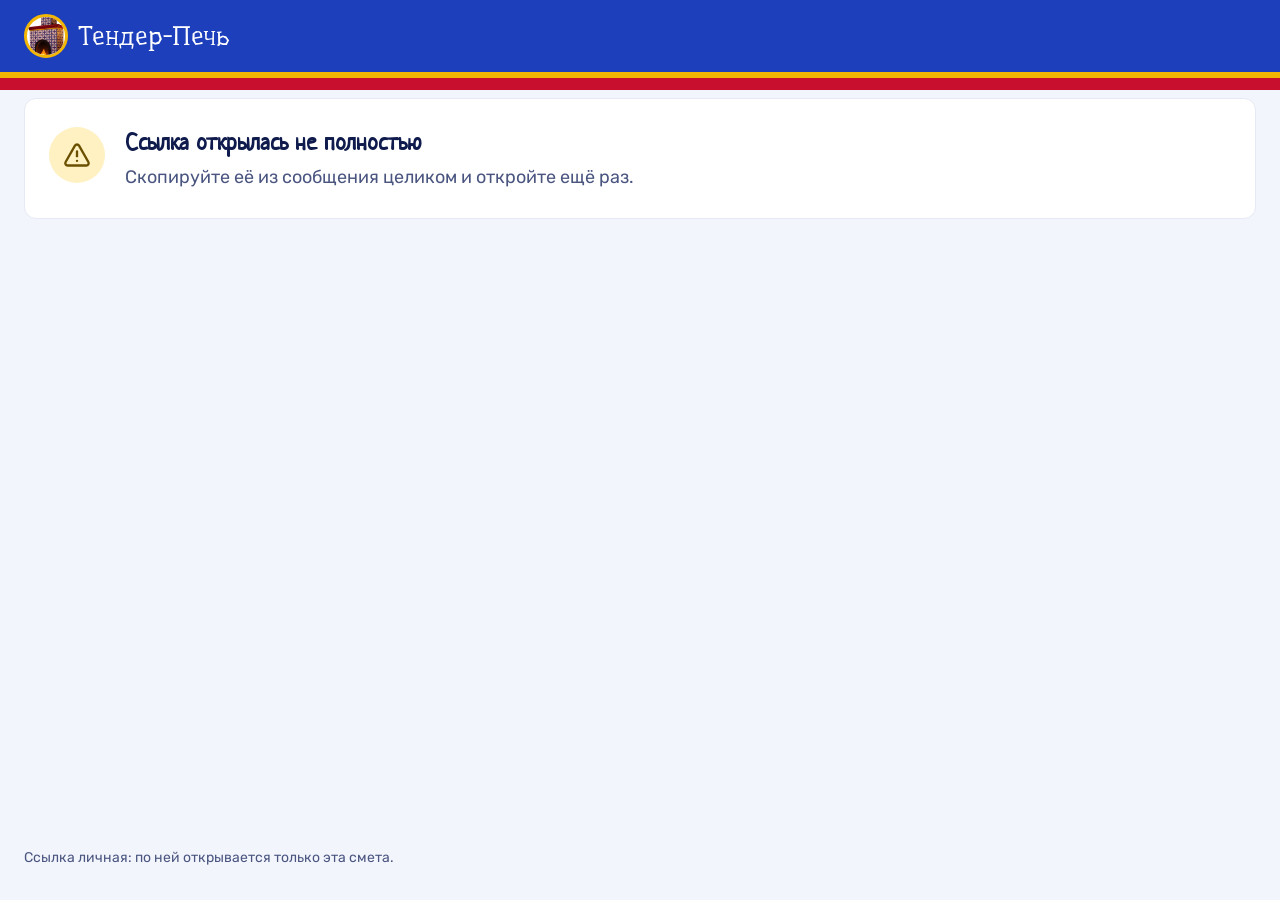
==== commit dfb63f46: "Приложение Тендер-Печь: новый дизайн, иконка с печью, sw tp-v2 (откат: git revert) Co-Authored-By: C" ====
--- a/app/index.html
+++ b/app/index.html
@@ -4,15 +4,12 @@
     <meta charset="UTF-8" />
     <meta name="viewport" content="width=device-width, initial-scale=1, viewport-fit=cover" />
     <meta name="robots" content="noindex, nofollow" />
-    <meta name="theme-color" content="#2E294E" />
+    <meta name="theme-color" content="#1D3FBB" />
     <title>Тендер-Печь</title>
     <link rel="icon" type="image/svg+xml" href="/app/favicon.svg" />
-    <link rel="preconnect" href="https://fonts.googleapis.com" />
-    <link rel="preconnect" href="https://fonts.gstatic.com" crossorigin />
-    <link rel="stylesheet" href="https://fonts.googleapis.com/css2?family=Golos+Text:wght@400;500;700&family=Ruslan+Display&display=swap&subset=cyrillic" />
-    <script type="module" crossorigin src="/app/assets/index-CBOoW3pf.js"></script>
+    <script type="module" crossorigin src="/app/assets/index-C0un8FbJ.js"></script>
     <link rel="modulepreload" crossorigin href="/app/assets/rolldown-runtime-WkwZ5CU-.js">
-    <link rel="stylesheet" crossorigin href="/app/assets/index-BDrWi6Vo.css">
+    <link rel="stylesheet" crossorigin href="/app/assets/index-CtonMaC-.css">
     <link rel="manifest" href="/manifest.webmanifest" />
     <link rel="apple-touch-icon" href="/icons/apple-touch-icon.png" />
     <meta name="mobile-web-app-capable" content="yes" />
@@ -25,11 +22,11 @@
     <meta property="og:title" content="Тендер-Печь" />
     <meta property="og:description" content="Смета по тендеру: откройте и проверьте позиции" />
     <meta property="og:url" content="https://tender-pech.ru/app/" />
-    <meta property="og:image" content="https://tender-pech.ru/app/og-image.png" />
+    <meta property="og:image" content="https://tender-pech.ru/app/og-image.png?v=3" />
     <meta property="og:image:type" content="image/png" />
     <meta property="og:image:width" content="1200" />
     <meta property="og:image:height" content="630" />
-    <meta property="og:image:alt" content="Тендер-Печь: лоскутное одеяло" />
+    <meta property="og:image:alt" content="Тендер-Печь: смета за 15 минут" />
     <meta property="og:locale" content="ru_RU" />
     <meta name="twitter:card" content="summary_large_image" />
     <meta name="description" content="Смета по тендеру: откройте и проверьте позиции" />
